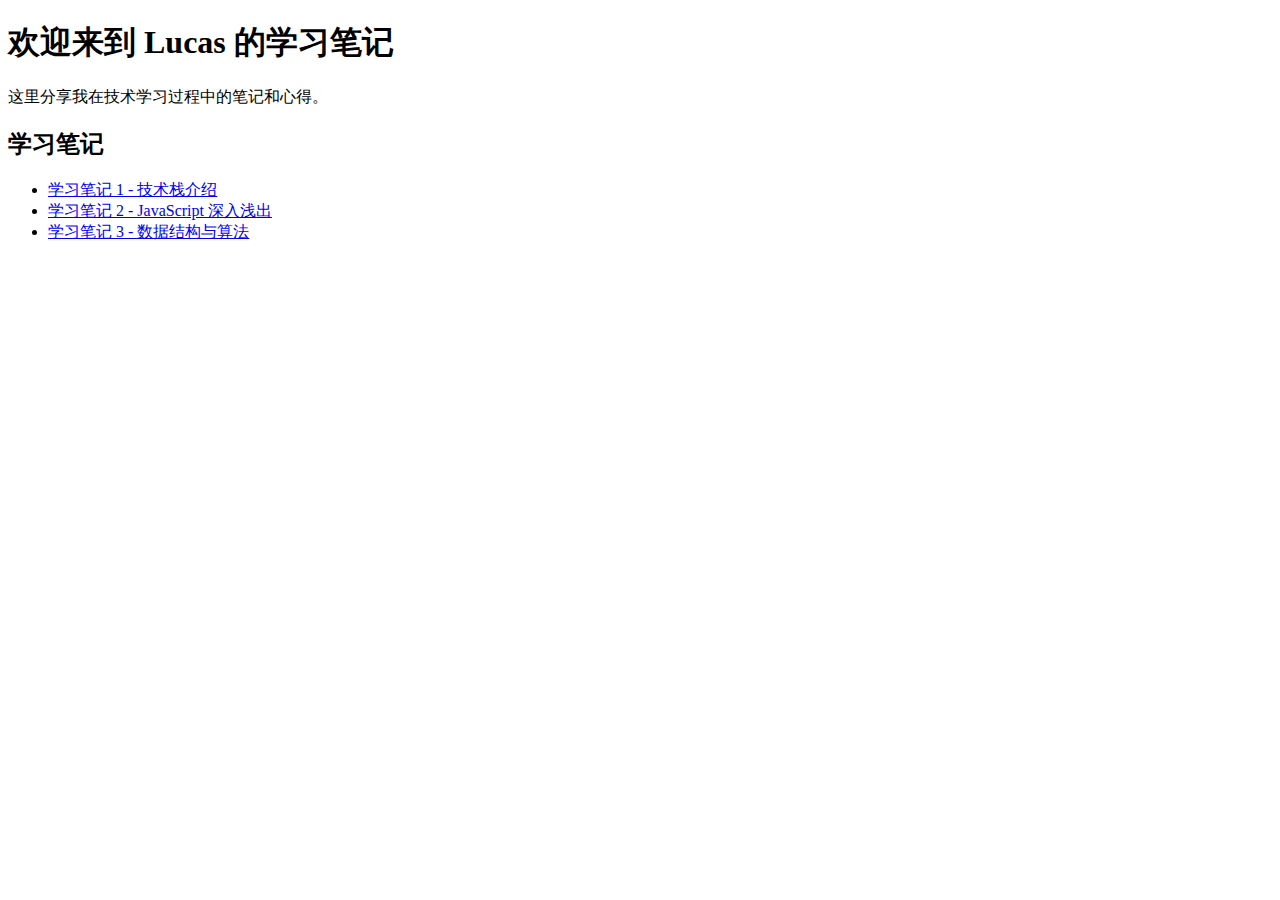
==== index.html @ f54496c4 "Create index.html" ====
<!DOCTYPE html>
<html lang="zh">
<head>
    <meta charset="UTF-8">
    <meta name="viewport" content="width=device-width, initial-scale=1.0">
    <title>Lucas's Learning Notes</title>
    <link rel="stylesheet" href="style.css">
</head>
<body>
    <header>
        <h1>欢迎来到 Lucas 的学习笔记</h1>
        <p>这里分享我在技术学习过程中的笔记和心得。</p>
    </header>
    <main>
        <section>
            <h2>学习笔记</h2>
            <ul>
                <li><a href="notes/tech-note1.html">学习笔记 1 - 技术栈介绍</a></li>
                <li><a href="notes/tech-note2.html">学习笔记 2 - JavaScript 深入浅出</a></li>
                <li><a href="notes/tech-note3.html">学习笔记 3 - 数据结构与算法</a></li>
            </ul>
        </section>
    </main>
</body>
</html>
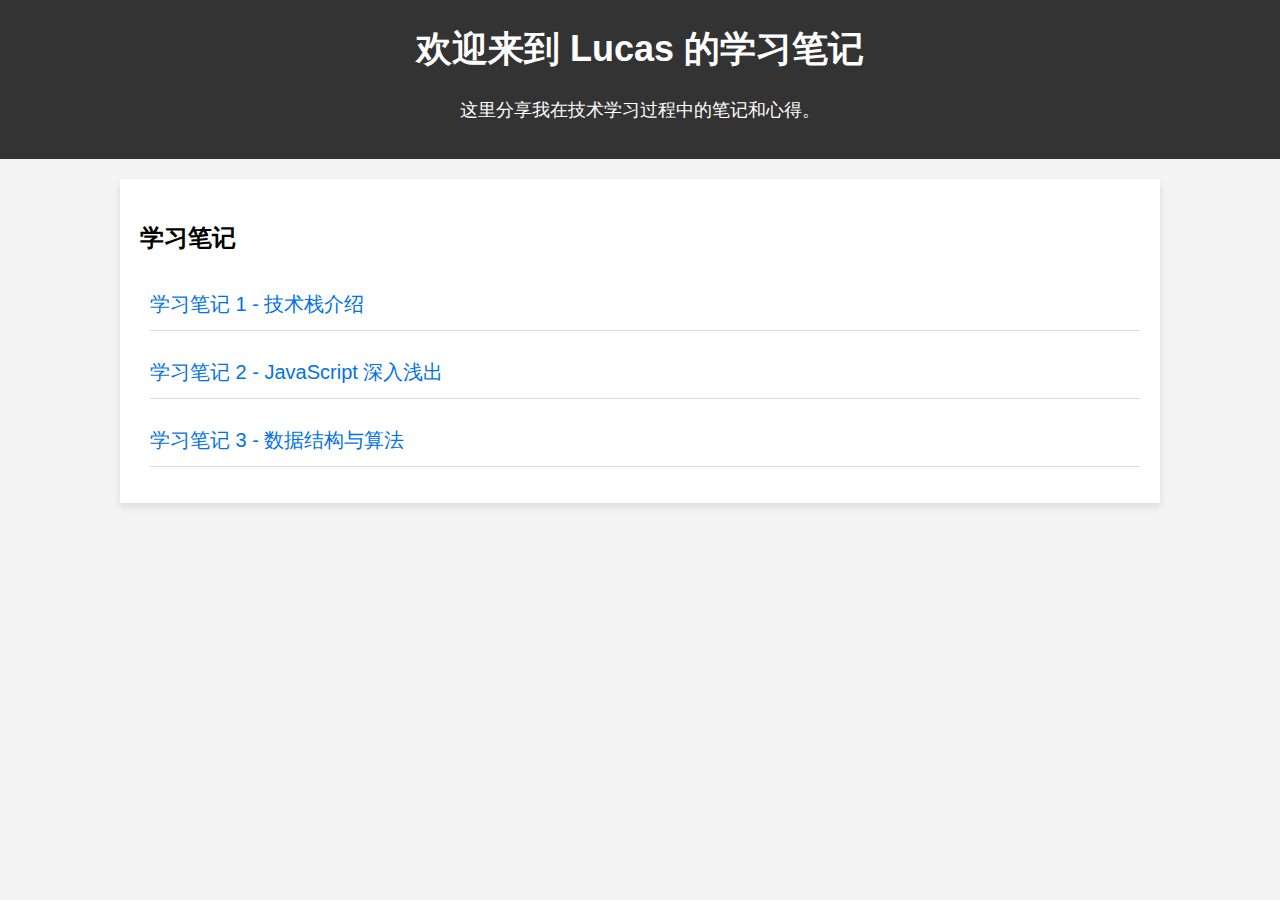
==== commit 573d3408: "Update index.html" ====
--- a/index.html
+++ b/index.html
@@ -15,9 +15,9 @@
         <section>
             <h2>学习笔记</h2>
             <ul>
-                <li><a href="notes/tech-note1.html">学习笔记 1 - 技术栈介绍</a></li>
-                <li><a href="notes/tech-note2.html">学习笔记 2 - JavaScript 深入浅出</a></li>
-                <li><a href="notes/tech-note3.html">学习笔记 3 - 数据结构与算法</a></li>
+                <li><a href="log/tech-note1.html">学习笔记 1 - 技术栈介绍</a></li>
+                <li><a href="log/tech-note2.html">学习笔记 2 - JavaScript 深入浅出</a></li>
+                <li><a href="log/tech-note3.html">学习笔记 3 - 数据结构与算法</a></li>
             </ul>
         </section>
     </main>
--- a/style.css
+++ b/style.css
@@ -0,0 +1,69 @@
+/* 设置全局字体和背景 */
+body {
+    font-family: 'Arial', sans-serif;  /* 设置字体 */
+    background-color: #f4f4f4;         /* 设置背景颜色 */
+    margin: 0;                         /* 移除默认的页边距 */
+    padding: 0;                        /* 移除默认的填充 */
+    line-height: 1.6;                  /* 设置行间距，使文本更易读 */
+}
+
+/* 设置页头样式 */
+header {
+    background-color: #333;           /* 设置背景色 */
+    color: white;                     /* 设置文字颜色为白色 */
+    text-align: center;               /* 让文本居中对齐 */
+    padding: 20px;                    /* 设置内边距，使内容不紧贴边缘 */
+}
+
+/* 设置标题样式 */
+h1 {
+    font-size: 36px;                  /* 设置主标题字体大小 */
+    margin: 0;                         /* 移除标题的默认外边距 */
+}
+
+/* 设置段落和列表样式 */
+p, li {
+    font-size: 18px;                  /* 设置文字大小 */
+    margin-bottom: 15px;               /* 设置段落和列表项的底部间距 */
+}
+
+/* 设置链接样式 */
+a {
+    text-decoration: none;            /* 去掉链接的下划线 */
+    color: #0073e6;                   /* 设置链接的文字颜色 */
+}
+
+a:hover {
+    text-decoration: underline;       /* 鼠标悬停时加下划线 */
+}
+
+/* 设置主内容区域的布局 */
+main {
+    max-width: 1000px;                /* 限制主内容区域的宽度 */
+    margin: 20px auto;                /* 内容居中显示 */
+    padding: 20px;                    /* 给主内容区域添加内边距 */
+    background-color: white;          /* 背景色设置为白色 */
+    box-shadow: 0 4px 8px rgba(0, 0, 0, 0.1); /* 添加阴影效果，使内容区浮动 */
+}
+
+/* 设置每个笔记条目的样式 */
+ul {
+    list-style-type: none;            /* 去除列表项的默认圆点 */
+    padding: 0;
+}
+
+ul li {
+    padding-left: 10px;               /* 为每个列表项增加左边距 */
+}
+
+ul li a {
+    font-size: 20px;                  /* 设置链接的字体大小 */
+    display: block;                   /* 使链接占据整行 */
+    padding: 10px 0;                  /* 设置上下内边距 */
+    border-bottom: 1px solid #ddd;   /* 给每个链接添加下边框 */
+    transition: background-color 0.3s; /* 添加过渡效果 */
+}
+
+ul li a:hover {
+    background-color: #f0f0f0;       /* 鼠标悬停时，背景色变化 */
+}
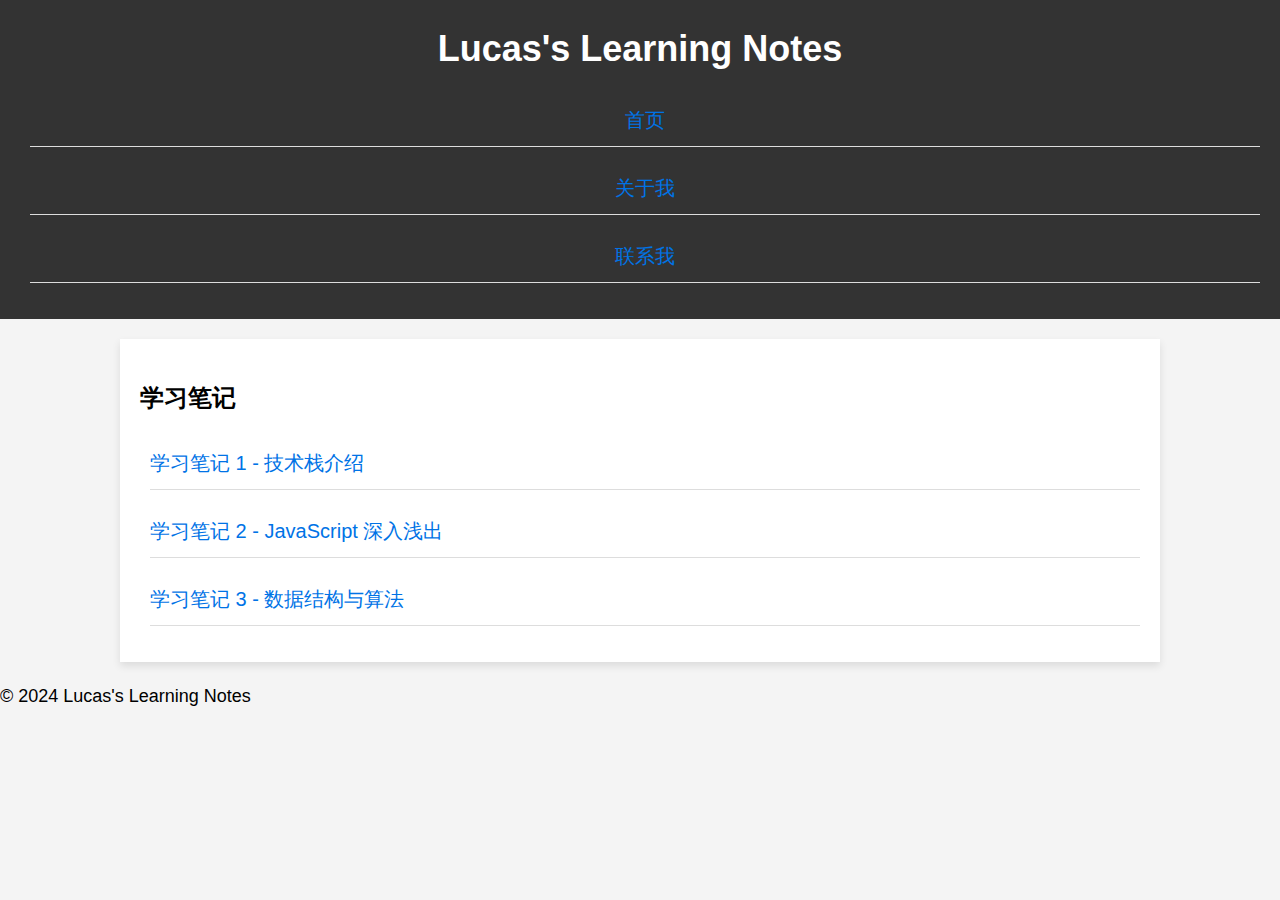
==== commit 26651738: "Update index.html" ====
--- a/index.html
+++ b/index.html
@@ -7,12 +7,23 @@
     <link rel="stylesheet" href="style.css">
 </head>
 <body>
+    <!-- 导航栏 -->
     <header>
-        <h1>欢迎来到 Lucas 的学习笔记</h1>
-        <p>这里分享我在技术学习过程中的笔记和心得。</p>
+        <div class="container">
+            <h1>Lucas's Learning Notes</h1>
+            <nav>
+                <ul>
+                    <li><a href="/">首页</a></li>
+                    <li><a href="/about.html">关于我</a></li>
+                    <li><a href="/contact.html">联系我</a></li>
+                </ul>
+            </nav>
+        </div>
     </header>
+
+    <!-- 首页内容 -->
     <main>
-        <section>
+        <section class="post-list">
             <h2>学习笔记</h2>
             <ul>
                 <li><a href="log/tech-note1.html">学习笔记 1 - 技术栈介绍</a></li>
@@ -21,5 +32,10 @@
             </ul>
         </section>
     </main>
+
+    <!-- 页脚 -->
+    <footer>
+        <p>© 2024 Lucas's Learning Notes</p>
+    </footer>
 </body>
 </html>
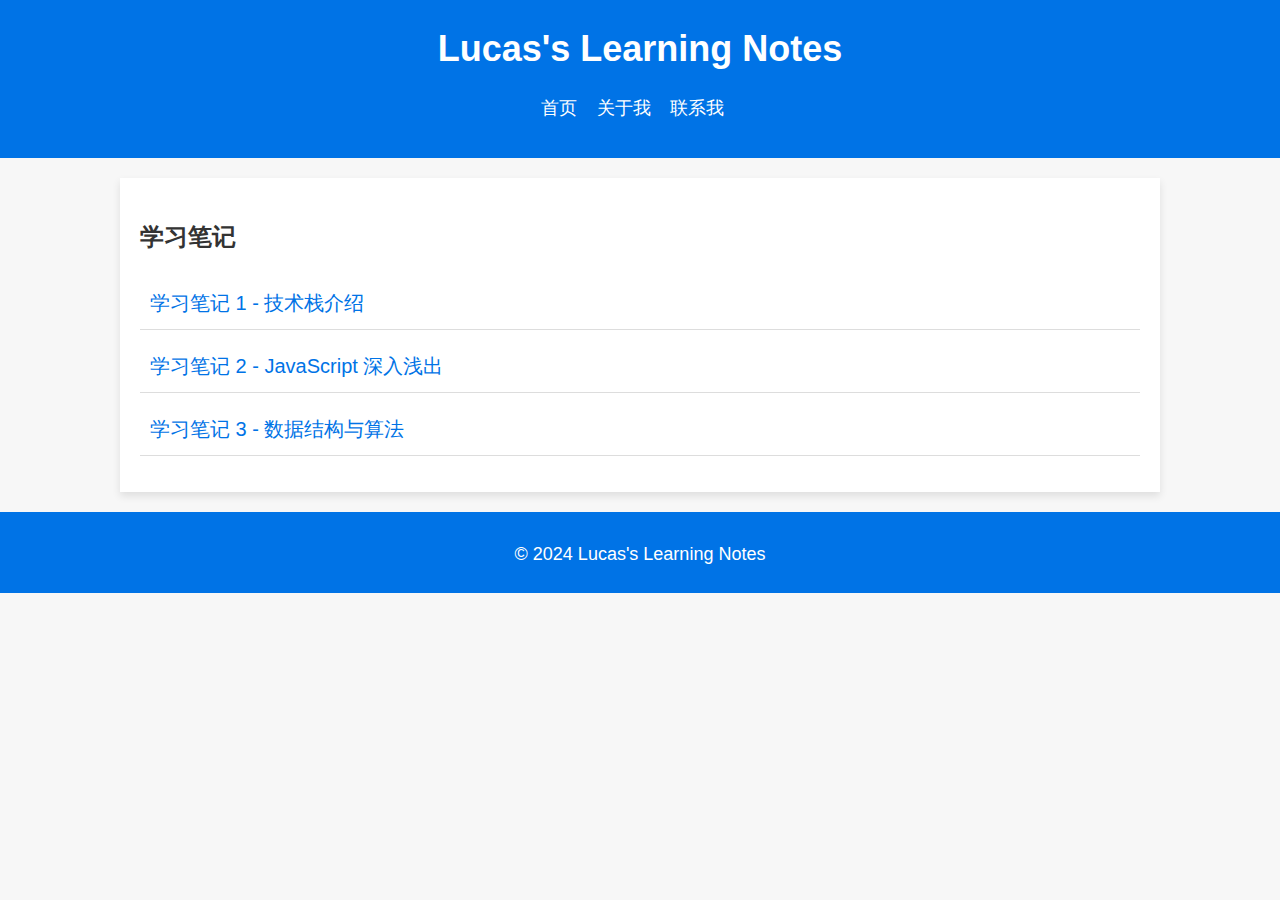
==== commit 05e29dc7: "Update index.html" ====
--- a/index.html
+++ b/index.html
@@ -7,7 +7,6 @@
     <link rel="stylesheet" href="style.css">
 </head>
 <body>
-    <!-- 导航栏 -->
     <header>
         <div class="container">
             <h1>Lucas's Learning Notes</h1>
@@ -21,7 +20,6 @@
         </div>
     </header>
 
-    <!-- 首页内容 -->
     <main>
         <section class="post-list">
             <h2>学习笔记</h2>
@@ -33,7 +31,6 @@
         </section>
     </main>
 
-    <!-- 页脚 -->
     <footer>
         <p>© 2024 Lucas's Learning Notes</p>
     </footer>
--- a/style.css
+++ b/style.css
@@ -1,69 +1,136 @@
 /* 设置全局字体和背景 */
 body {
-    font-family: 'Arial', sans-serif;  /* 设置字体 */
-    background-color: #f4f4f4;         /* 设置背景颜色 */
-    margin: 0;                         /* 移除默认的页边距 */
-    padding: 0;                        /* 移除默认的填充 */
-    line-height: 1.6;                  /* 设置行间距，使文本更易读 */
+    font-family: 'Arial', sans-serif;
+    background-color: #f7f7f7;  /* 设置页面的淡灰色背景 */
+    color: #333; /* 设置文本颜色 */
+    margin: 0;
+    padding: 0;
+    line-height: 1.6;
 }
 
-/* 设置页头样式 */
+/* 页头样式 */
 header {
-    background-color: #333;           /* 设置背景色 */
-    color: white;                     /* 设置文字颜色为白色 */
-    text-align: center;               /* 让文本居中对齐 */
-    padding: 20px;                    /* 设置内边距，使内容不紧贴边缘 */
+    background-color: #0073e6; /* 头部背景色 */
+    color: white;
+    padding: 20px 0;
+    text-align: center;
 }
 
-/* 设置标题样式 */
-h1 {
-    font-size: 36px;                  /* 设置主标题字体大小 */
-    margin: 0;                         /* 移除标题的默认外边距 */
+header h1 {
+    font-size: 36px;
+    margin: 0;
 }
 
-/* 设置段落和列表样式 */
+/* 导航栏样式 */
+nav ul {
+    list-style-type: none;
+    padding: 0;
+    text-align: center;
+}
+
+nav ul li {
+    display: inline;
+    margin-right: 15px;
+}
+
+nav ul li a {
+    color: white;
+    text-decoration: none;
+    font-size: 18px;
+}
+
+nav ul li a:hover {
+    text-decoration: underline;
+}
+
+/* 主内容部分 */
+main {
+    max-width: 1000px;
+    margin: 20px auto;
+    padding: 20px;
+    background-color: white; /* 文章背景色为白色 */
+    box-shadow: 0 4px 8px rgba(0, 0, 0, 0.1); /* 加阴影效果 */
+}
+
+/* 设置文章列表 */
+.post-list {
+    margin-top: 20px;
+}
+
+.post-list ul {
+    list-style-type: none;
+    padding: 0;
+}
+
+.post-list ul li {
+    margin-bottom: 10px;
+}
+
+.post-list ul li a {
+    color: #0073e6;
+    font-size: 20px;
+    text-decoration: none;
+    padding: 10px;
+    display: block;
+    border-bottom: 1px solid #ddd;
+}
+
+.post-list ul li a:hover {
+    background-color: #f1f1f1;
+}
+
+/* 设置每篇文章的样式 */
+article {
+    background-color: white; /* 每篇文章的背景色 */
+    padding: 20px;
+    margin-bottom: 20px;
+    border-radius: 8px; /* 给每篇文章加圆角 */
+    box-shadow: 0 4px 8px rgba(0, 0, 0, 0.05); /* 添加轻微的阴影效果 */
+}
+
+/* 设置文章标题的样式 */
+article h2 {
+    font-size: 24px;
+    margin-top: 0;
+}
+
+/* 设置段落和列表项的样式 */
 p, li {
-    font-size: 18px;                  /* 设置文字大小 */
-    margin-bottom: 15px;               /* 设置段落和列表项的底部间距 */
+    font-size: 18px;
+    margin-bottom: 15px;
 }
 
 /* 设置链接样式 */
 a {
-    text-decoration: none;            /* 去掉链接的下划线 */
-    color: #0073e6;                   /* 设置链接的文字颜色 */
+    text-decoration: none;
+    color: #0073e6;
 }
 
 a:hover {
-    text-decoration: underline;       /* 鼠标悬停时加下划线 */
+    text-decoration: underline;
 }
 
-/* 设置主内容区域的布局 */
-main {
-    max-width: 1000px;                /* 限制主内容区域的宽度 */
-    margin: 20px auto;                /* 内容居中显示 */
-    padding: 20px;                    /* 给主内容区域添加内边距 */
-    background-color: white;          /* 背景色设置为白色 */
-    box-shadow: 0 4px 8px rgba(0, 0, 0, 0.1); /* 添加阴影效果，使内容区浮动 */
+/* 页脚样式 */
+footer {
+    text-align: center;
+    padding: 10px;
+    background-color: #0073e6;
+    color: white;
+    margin-top: 20px;
 }
 
-/* 设置每个笔记条目的样式 */
-ul {
-    list-style-type: none;            /* 去除列表项的默认圆点 */
-    padding: 0;
+/* 响应式设计 */
+@media (max-width: 768px) {
+    header h1 {
+        font-size: 28px;
+    }
+
+    nav ul li {
+        display: block;
+        margin-bottom: 10px;
+    }
+
+    .post-list ul li {
+        font-size: 18px;
+    }
 }
-
-ul li {
-    padding-left: 10px;               /* 为每个列表项增加左边距 */
-}
-
-ul li a {
-    font-size: 20px;                  /* 设置链接的字体大小 */
-    display: block;                   /* 使链接占据整行 */
-    padding: 10px 0;                  /* 设置上下内边距 */
-    border-bottom: 1px solid #ddd;   /* 给每个链接添加下边框 */
-    transition: background-color 0.3s; /* 添加过渡效果 */
-}
-
-ul li a:hover {
-    background-color: #f0f0f0;       /* 鼠标悬停时，背景色变化 */
-}
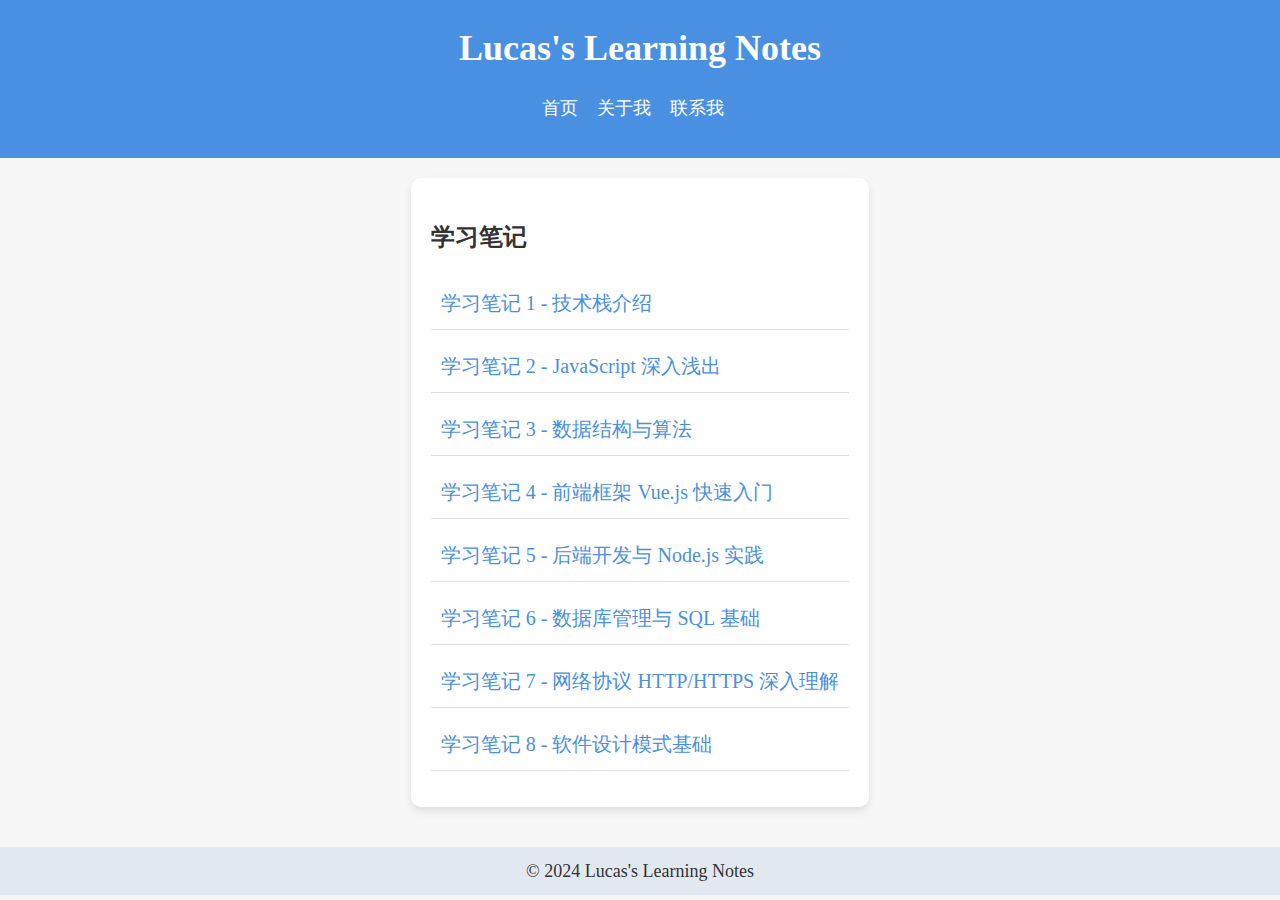
==== commit 89e42203: "Update index.html" ====
--- a/index.html
+++ b/index.html
@@ -27,6 +27,11 @@
                 <li><a href="log/tech-note1.html">学习笔记 1 - 技术栈介绍</a></li>
                 <li><a href="log/tech-note2.html">学习笔记 2 - JavaScript 深入浅出</a></li>
                 <li><a href="log/tech-note3.html">学习笔记 3 - 数据结构与算法</a></li>
+                <li><a href="log/tech-note4.html">学习笔记 4 - 前端框架 Vue.js 快速入门</a></li>
+                <li><a href="log/tech-note5.html">学习笔记 5 - 后端开发与 Node.js 实践</a></li>
+                <li><a href="log/tech-note6.html">学习笔记 6 - 数据库管理与 SQL 基础</a></li>
+                <li><a href="log/tech-note7.html">学习笔记 7 - 网络协议 HTTP/HTTPS 深入理解</a></li>
+                <li><a href="log/tech-note8.html">学习笔记 8 - 软件设计模式基础</a></li>
             </ul>
         </section>
     </main>
--- a/style.css
+++ b/style.css
@@ -1,16 +1,142 @@
 /* 设置全局字体和背景 */
 body {
-    font-family: 'Arial', sans-serif;
+    font-family: 'Times New Roman', sans-serif;
     background-color: #f7f7f7;  /* 设置页面的淡灰色背景 */
     color: #333; /* 设置文本颜色 */
     margin: 0;
     padding: 0;
     line-height: 1.6;
+    display: flex;
+    flex-direction: column;
+    height: 100vh;  /* 设置页面的最小高度为视口高度 */
 }
 
 /* 页头样式 */
 header {
-    background-color: #0073e6; /* 头部背景色 */
+    background-color: #4A90E2;  /* 替换为柔和的蓝色 */
+    color: white;
+    padding: 20px 0;
+    text-align: center;
+}
+
+header h1 {
+    font-size: 36px;
+    margin: 0;
+}
+
+/* 导航栏样式 */
+nav ul {
+    list-style-type: none;
+    padding: 0;
+    text-align: center;
+}
+
+nav ul li {
+    display: inline;
+    margin-right: 15px;
+}
+
+nav ul li a {
+    color: white;
+    text-decoration: none;
+    font-size: 18px;
+}
+
+nav ul li a:hover {
+    text-decoration: underline;
+}
+
+/* 主内容区域的布局 */
+main {
+    max-width: 1200px; /* 增大主内容区域宽度 */
+    margin: 20px auto; /* 使内容区域居中 */
+    padding: 20px; /* 添加内边距 */
+    background-color: white; /* 设置背景色为白色 */
+    box-shadow: 0 4px 8px rgba(0, 0, 0, 0.1); /* 添加阴影效果 */
+    border-radius: 10px; /* 添加圆角边框 */
+}
+
+/* 调整文章列表的样式 */
+.post-list ul li a {
+    font-size: 20px; /* 保持字体大小适中 */
+    display: block; /* 让链接占据整行 */
+    padding: 15px 10px; /* 调整内边距 */
+    border-bottom: 1px solid #ddd; /* 设置下划线 */
+    transition: background-color 0.3s; /* 添加悬停效果 */
+}
+
+.post-list ul li a:hover {
+    background-color: #f0f0f0; /* 鼠标悬停时更明显的背景 */
+}
+
+
+/* 设置每篇文章的样式 */
+article {
+    background-color: white; /* 每篇文章的背景色 */
+    padding: 20px;
+    margin-bottom: 20px;
+    border-radius: 8px; /* 给每篇文章加圆角 */
+    box-shadow: 0 4px 8px rgba(0, 0, 0, 0.05); /* 添加轻微的阴影效果 */
+}
+
+/* 设置文章标题的样式 */
+article h2 {
+    font-size: 24px;
+    margin-top: 0;
+}
+
+/* 设置段落和列表项的样式 */
+p, li {
+    font-size: 18px;
+    margin-bottom: 15px;
+}
+
+/* 设置链接样式 */
+a {
+    text-decoration: none;
+    color: #4A90E2;  /* 替换为柔和的蓝色 */
+}
+
+a:hover {
+    text-decoration: underline;
+}
+
+/* 页脚样式 */
+footer {
+    text-align: center;
+    padding: 10px;
+    background-color: #E2E8F0; /* 淡灰色背景 */
+    color: #333;
+    margin-top: 20px;
+    /* 将页脚定位到页面底部 */
+}
+
+/* 响应式设计 */
+@media (max-width: 768px) {
+    header h1 {
+        font-size: 28px;
+    }
+
+    nav ul li {
+        display: block;
+        margin-bottom: 10px;
+    }
+
+    .post-list ul li {
+        font-size: 18px;
+    }
+}
+
+    background-color: #f7f7f7;  /* 设置页面的淡灰色背景 */
+    color: #333; /* 设置文本颜色 */
+    margin: 0;
+    padding: 0;
+    line-height: 1.6;
+}
+
+/* 页头样式 */
+header {
+    background-color: #4A90E2;  /* 替换为柔和的蓝色 */
     color: white;
     padding: 20px 0;
     text-align: center;
@@ -67,7 +193,7 @@
 }
 
 .post-list ul li a {
-    color: #0073e6;
+    color: #4A90E2; /* 使用同一蓝色 */
     font-size: 20px;
     text-decoration: none;
     padding: 10px;
@@ -103,7 +229,7 @@
 /* 设置链接样式 */
 a {
     text-decoration: none;
-    color: #0073e6;
+    color: #4A90E2;  /* 替换为柔和的蓝色 */
 }
 
 a:hover {
@@ -114,9 +240,13 @@
 footer {
     text-align: center;
     padding: 10px;
-    background-color: #0073e6;
-    color: white;
+    background-color: #E2E8F0; /* 淡灰色背景 */
+    color: #333;
     margin-top: 20px;
+}
+
+footer p {
+    margin: 0;
 }
 
 /* 响应式设计 */
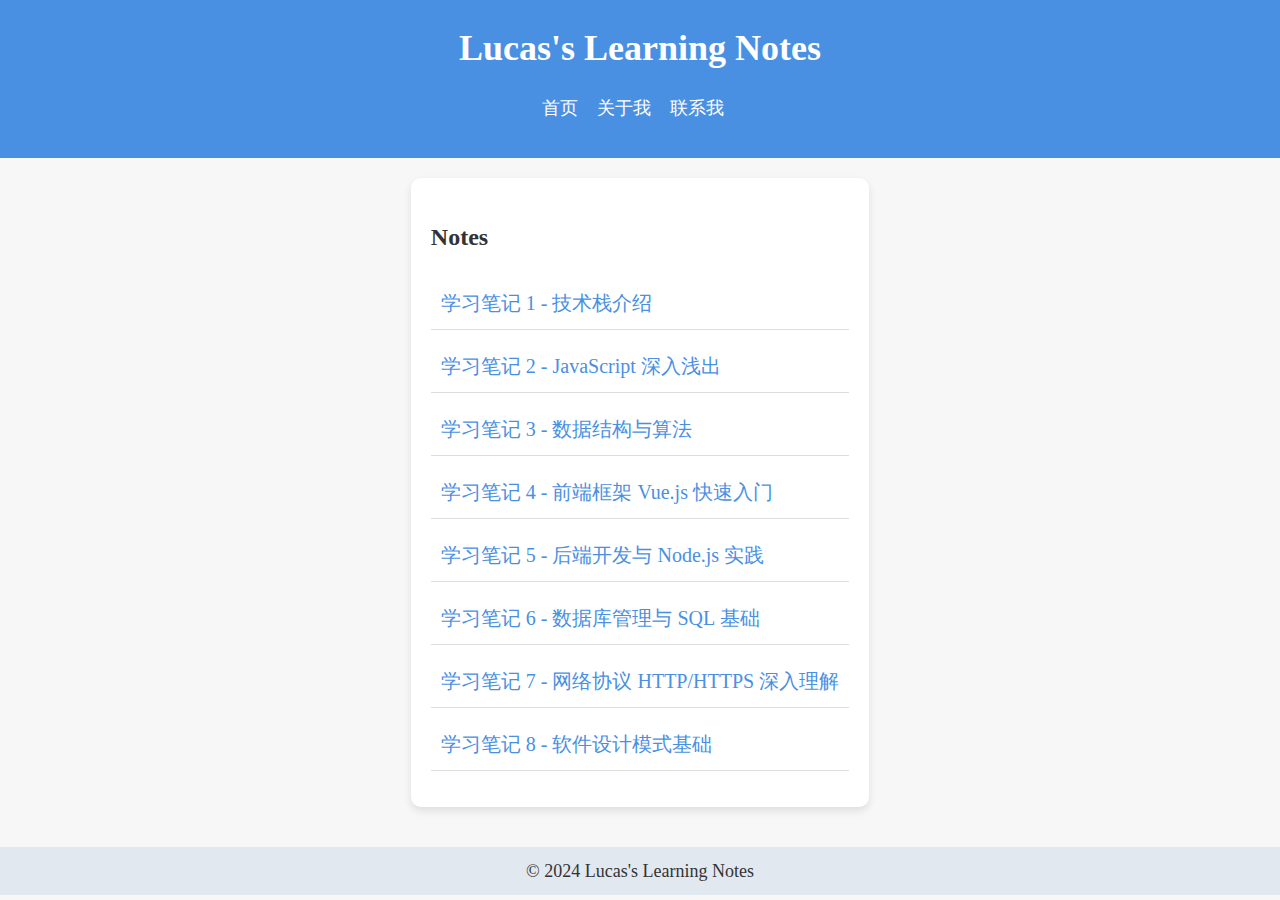
==== commit 458ba031: "Update index.html" ====
--- a/index.html
+++ b/index.html
@@ -22,7 +22,7 @@
 
     <main>
         <section class="post-list">
-            <h2>学习笔记</h2>
+            <h2>Notes</h2>
             <ul>
                 <li><a href="log/tech-note1.html">学习笔记 1 - 技术栈介绍</a></li>
                 <li><a href="log/tech-note2.html">学习笔记 2 - JavaScript 深入浅出</a></li>
